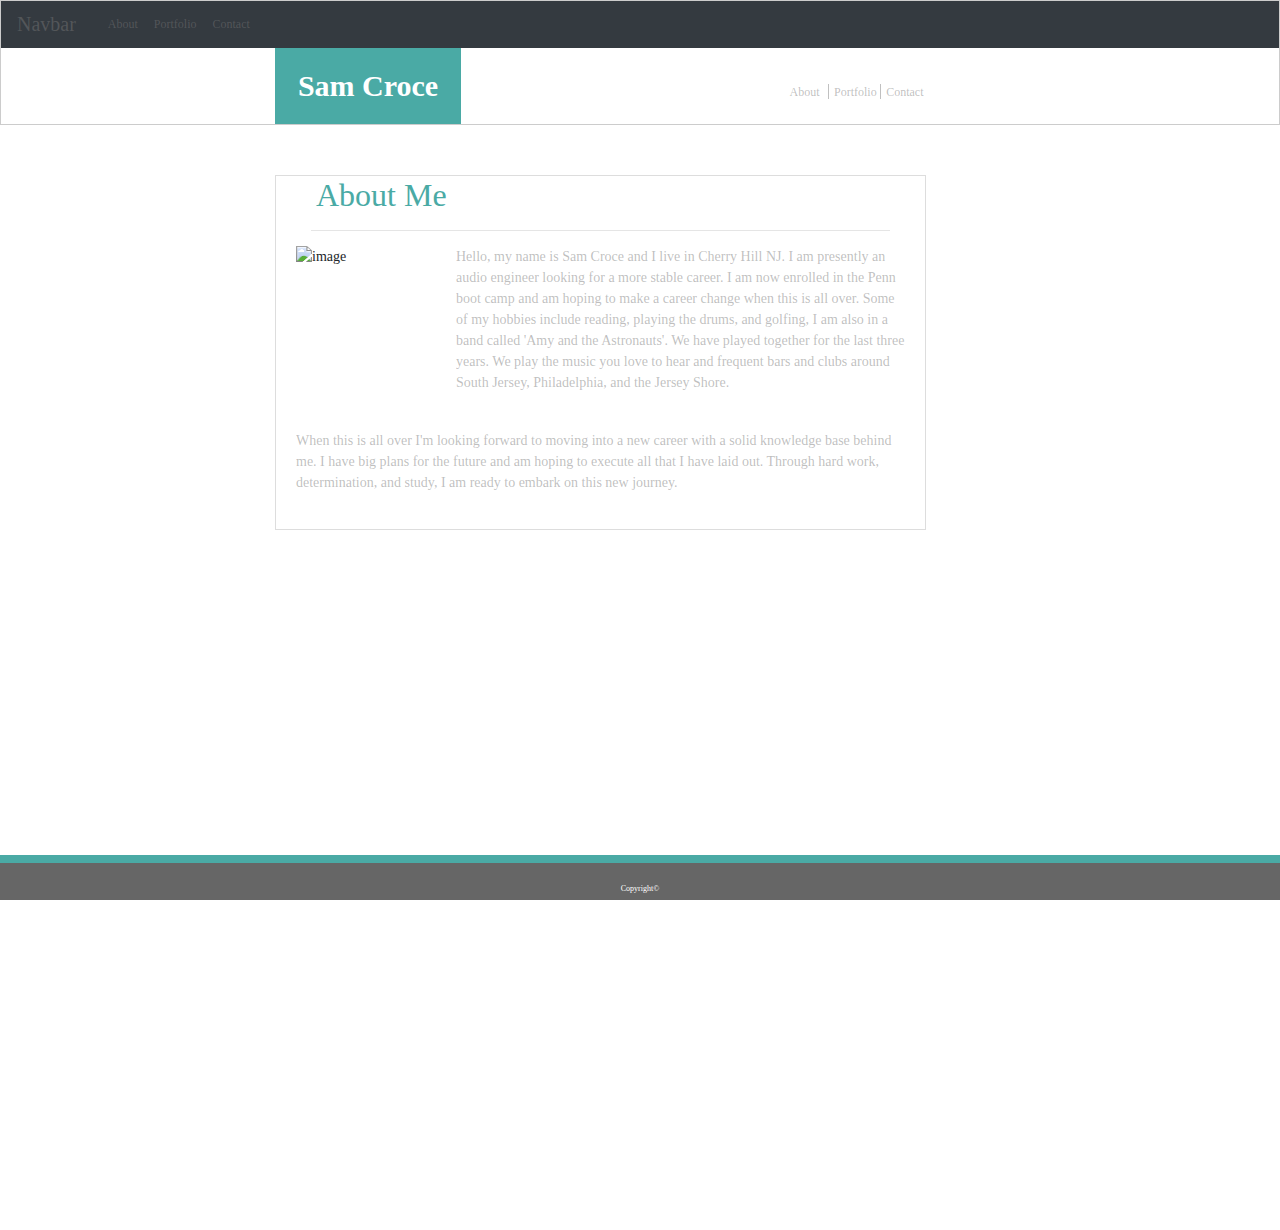
==== index.html @ a16be5e9 "Bootstrap Update" ====
<!DOCTYPE html>
<html>
<head>
    <title>About Me</title>
    <meta name="viewport" content="width=device-width, initial-scale=1">
    <link rel="stylesheet" href="https://maxcdn.bootstrapcdn.com/bootstrap/4.0.0/css/bootstrap.min.css" integrity="sha384-Gn5384xqQ1aoWXA+058RXPxPg6fy4IWvTNh0E263XmFcJlSAwiGgFAW/dAiS6JXm" crossorigin="anonymous">
    <link rel="Stylesheet" type="text/css" href="assets/style.css">

</head>
<body>
    
    <Header>
        <nav class="navbar navbar-expand-lg navbar-Dark bg-dark">
            <a class="navbar-brand" href="#">Navbar</a>

            <button class="navbar-toggler" type="button" data-toggle="collapse" data-target="#navbarNavAltMarkup" aria-controls="navbarNavAltMarkup" aria-expanded="false" aria-label="Toggle navigation">
              <span class="navbar-toggler-icon"></span>
            </button>
            <div class="collapse navbar-collapse" id="navbarNavAltMarkup">
              <div class="navbar-nav">
                <a class="nav-item nav-link active" href="#"><a href="index.html" target="_blank">About</a></span><span class="sr-only">Sam Croce</span></a>
                <a class="nav-item nav-link" href="#"><a href="portfolio.html" target="_blank">Portfolio</a></a>
                <a class="nav-item nav-link" href="#"><a href="contact.html" target="_blank">Contact</a></a>
                <!-- <a class="nav-item nav-link disabled" href="#">Disabled</a> -->
              </div>
            </div>
          </nav>
          <div class="container">
            <div class="row">
                <div class="col-sm-12">
                    <h1><strong>Sam Croce</strong></h1>

                    <span><a href="INdex.html" target="_blank">About</a></span>
                    <span1><a href="portfolio.html" target="_blank">Portfolio</a></span1>
                    <span2><a href="contact.html" target="_blank">Contact</a></span2>
                </div>
            </div>
        </div>
        
    </Header>
    <section id="background">
            
        <div class="container">

           
            <section id="main-bio">

                <h2>About Me</h2>
                <hr>
                
                
                
                <img src="https://scontent-iad3-1.xx.fbcdn.net/v/t1.0-9/67842994_2884049968277918_4560396481051230208_n.jpg?_nc_cat=108&_nc_sid=110474&_nc_oc=AQkSdtIrpZ_J9pndI7Mldey0TNKfY7eIcQPn9Pi67GlqBKhLVRecDjvEXbi8Gd6j6demyXBAZ04wq0Hw700RjVll&_nc_ht=scontent-iad3-1.xx&oh=cf69ae4f621de71386568e75b2ff9fc9&oe=5EAAA42B"
                alt= "image" id=bio_image Height="150" width="150"
                />
        

                <p>
                    Hello, my name is Sam Croce and I live in Cherry Hill NJ. I am presently an audio engineer looking for a more 
                    stable career. I am now enrolled in the Penn boot camp and am hoping to make a career change when 
                    this is all over. Some of my hobbies include reading, playing the drums, and golfing, I am also in a band called 'Amy 
                    and the Astronauts'. We have played together for the last three years. We play the music you love to hear and frequent
                    bars and clubs around South Jersey, Philadelphia, and the Jersey Shore.

                </p>
                <br>
                <p>
                    When this is all over I'm looking forward to moving into a new career with a solid knowledge base behind me.
                    I have big plans for the future and am hoping to execute all that I have laid out.  Through hard work, determination,
                    and study, I am ready to embark on this new journey. 
                </p>
            </section>
       
    </section>        
          
    <footer class="footer">
        <div class="foot"> 
          Copyright&copy;
        </div> 
    </footer>

        </div>
   
</body> 
</html>
---- assets/style.css ----
body {
    background-color:#ffffff;
    margin: 0 auto;
    padding: 0;
    font-family:"Georgia", "Times", "Times New Roman", "serif";
    font-size: 14px;
    line-height: 150%;
    
    
    
}
Header {
    border: 1px solid #cccccc;
    width: 100%;
    padding-bottom: 0px;
    padding-top: 0px;
}


h1 {
    color:#ffffff;
    background-color:#4aaaa5;
    margin: 0;
    padding-top: 20px;
    padding-bottom: 20px;
    width: 20%;
    margin-left: 100px;
    display: inline-block;
    text-align: center;
    margin-top: 0;
    margin-bottom: 0;
    font-size: 30px;
    }

span{
    margin-left: 325px;
    padding-right: 5px;
    color: #7777
    
    
}
span1{
    border-left: solid 1px;
    padding-left: 5px;
    color: #7777
    
}
span2{
    border-left: solid 1px;
    padding-left: 5px;
    color: #7777
}

h2{
    color: #4aaaa5;
    border: 2px #dddddd ;
    padding-left: 20px;
}
img{
    float: left;
    margin-right: 10px;
    clear: both;

}
p{
    color: #7777;
    margin-left: 0px;
    overflow:auto;
    display: block;
}

.container{
    width: 960px;
    margin: 0 auto;
    
}
/* #main-bio,
#bio-image{
    float: left;
    margin-left: 100px;
} */
#main-bio {
    width: 70%;
    border: 1px solid #dddddd;
    margin-top: 30px;
    position: relative;
    padding-left: 20px;
    padding-right: 20px;
    margin-left: 100px;
    
}
#bio-image{
    margin-right: 20px;
    width: 200px;
    height: 200px;
    padding-top: 50px;
    
}
footer {
    position: fixed;
    left: 0;
    bottom: 0;
    width: 100%;
    background-color: #666666;
    color: white;
    text-align: center;
    border-top: 8px solid #4aaaa5;
    font-size: 8px;
    height: 45px;
    text-align: bottom;
}
.foot{
    padding-top: 15px;
}

#background{
    background-image: url(https://www.toptal.com/designers/subtlepatterns/patterns/double-bubble.png);
    padding-top: 20px;
    padding-bottom: 700px;
} 
.column{
    float: left;
    width: 33.33%;
    padding: 5px;
   
}
.row::after{
    content: "";
    clear: both;
    display: table;
   
}
hr{
    color: #7777;
    width: 95%;
    margin-bottom: 15px;
}
#main-bio{
    background-color: white;
    padding-bottom: 20px;
   
}

.button {
    display: inline-block;
    background-color: #4aaaa5;
    border: solid 1px transparent;
    border-radius: 3px;
    color: white;
    padding: 0px 12px;
    text-align: center;
    text-decoration: none;
    font-size: 12px;
    margin: 4px 2px 4px 0;
    cursor: pointer;
}
.fx:hover{
    background-color: thistle;
}
.fx:active{
    background-color: white;
}
form{
  
}

#circuit{
    left: 0;
    bottom: 100%;
    
    
}
.centered{
    position: absolute;
    left: 15px;
    top: 80px;
    width: 150px;
    color: white;
    background-color: #4aaaa5;
    text-align: center;
    padding-top: 10px;
    padding-bottom: 10px;
}
#tiger{
    left: 0;
    bottom: 100%;
}
.right-center{
    position: absolute;
    left: 15px;
    top: 85px;
    width: 150px;
    color: white;
    background-color: #4aaaa5;
    text-align: center;
    padding-top: 10px;
    padding-bottom: 10px;
    z-index: 1;
}
#nightlife{
    left: 0;
    bottom: 100%;
}
.bottom-centered{
    position: absolute;
    left: 15px;
    bottom: 30px;
    width: 150px;
    color: white;
    background-color: #4aaaa5;
    text-align: center;
    padding-top: 10px;
    padding-bottom: 10px;
}
#lamps{
    left: 0;
    bottom: 100%;
}
.left-center{
    position: absolute;
    left: 15px;
    bottom: 25px;
    width: 150px;
    color: white;
    background-color: #4aaaa5;
    text-align: center;
    padding-top: 10px;
    padding-bottom: 10px;
    
}
#flowers{
    left: 0;
    bottom: 100%;
}
.bottom-center{
    position: absolute;
    left: 15px;
    bottom: 15px;
    width: 150px;
    color: white;
    background-color: #4aaaa5;
    text-align: center;
    padding-top: 10px;
    padding-bottom: 10px;
}
a{
    color: #7777;
    text-decoration: unset;
    font-size: 12px;
    
}   
#board{
    border-right: solid 1px;

}
a:hover{
    border: solid 1px;
    border-color: violet;
}
a:active{
    color: black;
}
#meassage{
    min-width: 22%;
    height: 20%;
}
#text{
    width: 600px;
    height: 150px;
    border-color: #7777;
}
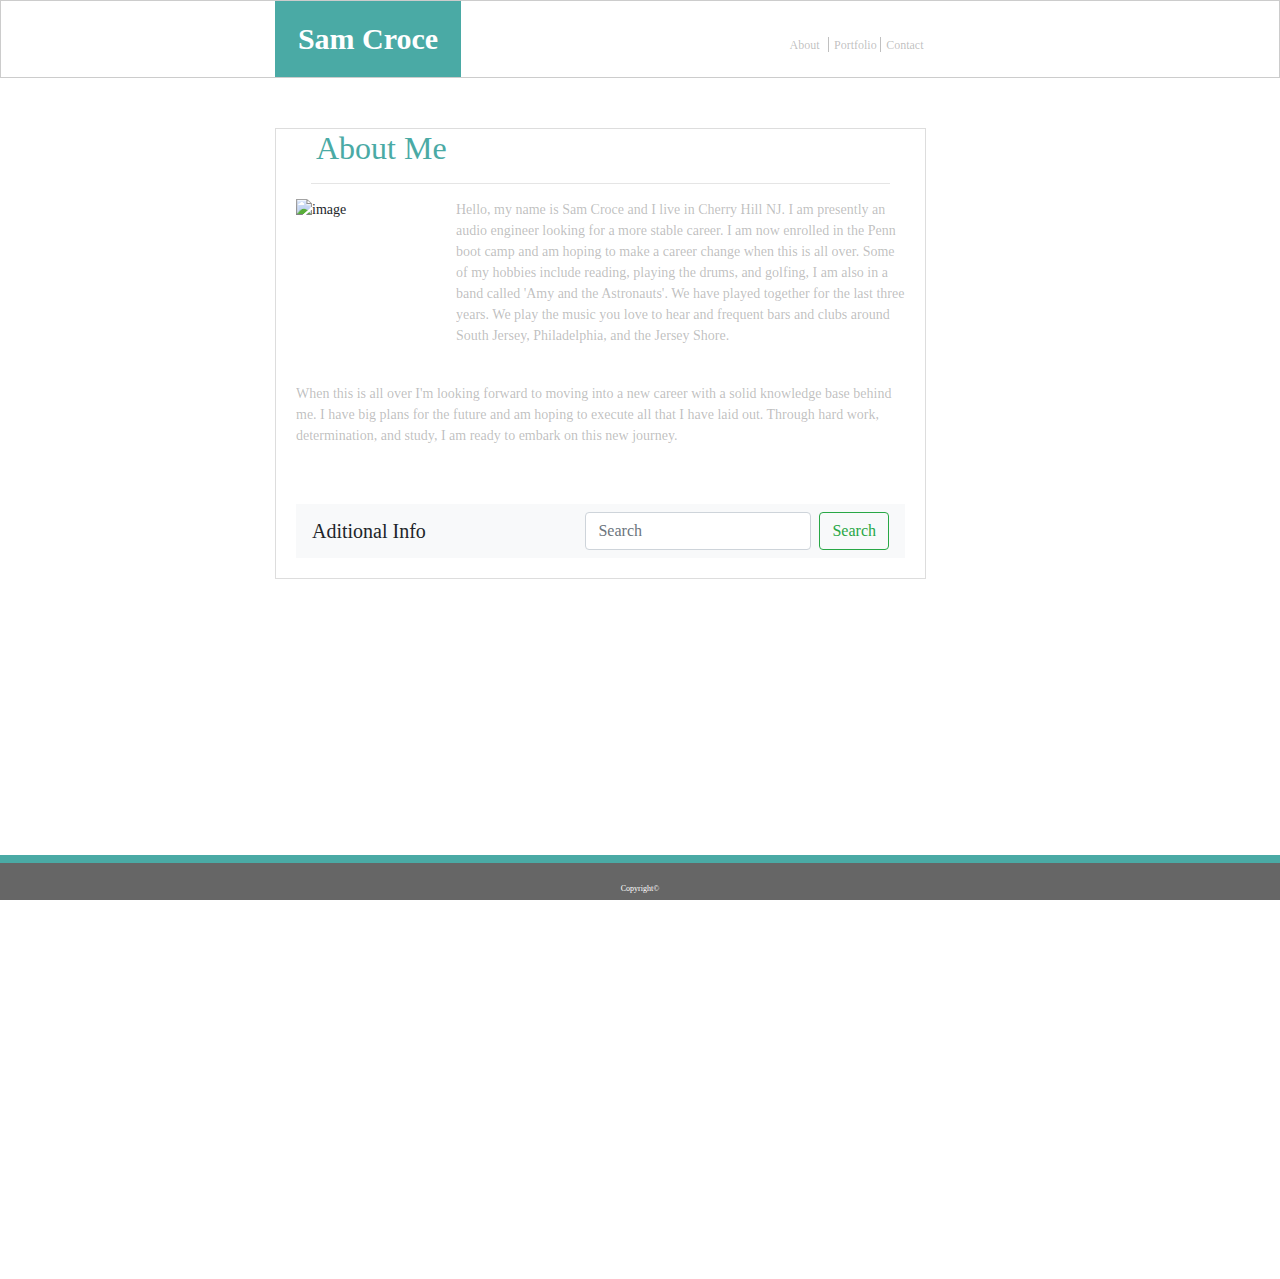
==== commit 9dcca7a1: "Nav bar update" ====
--- a/index.html
+++ b/index.html
@@ -10,21 +10,7 @@
 <body>
     
     <Header>
-        <nav class="navbar navbar-expand-lg navbar-Dark bg-dark">
-            <a class="navbar-brand" href="#">Navbar</a>
-
-            <button class="navbar-toggler" type="button" data-toggle="collapse" data-target="#navbarNavAltMarkup" aria-controls="navbarNavAltMarkup" aria-expanded="false" aria-label="Toggle navigation">
-              <span class="navbar-toggler-icon"></span>
-            </button>
-            <div class="collapse navbar-collapse" id="navbarNavAltMarkup">
-              <div class="navbar-nav">
-                <a class="nav-item nav-link active" href="#"><a href="index.html" target="_blank">About</a></span><span class="sr-only">Sam Croce</span></a>
-                <a class="nav-item nav-link" href="#"><a href="portfolio.html" target="_blank">Portfolio</a></a>
-                <a class="nav-item nav-link" href="#"><a href="contact.html" target="_blank">Contact</a></a>
-                <!-- <a class="nav-item nav-link disabled" href="#">Disabled</a> -->
-              </div>
-            </div>
-          </nav>
+        
           <div class="container">
             <div class="row">
                 <div class="col-sm-12">
@@ -69,9 +55,22 @@
                     I have big plans for the future and am hoping to execute all that I have laid out.  Through hard work, determination,
                     and study, I am ready to embark on this new journey. 
                 </p>
+
+                <br>
+                <br>
+                <nav class="navbar navbar-light bg-light justify-content-between">
+                    <a class="navbar-brand">Aditional Info</a>
+                    <form class="form-inline">
+                    <input class="form-control mr-sm-2" type="search" placeholder="Search" aria-label="Search">
+                    <button class="btn btn-outline-success my-2 my-sm-0" type="submit">Search</button>
+                    </form>
+             </nav>
             </section>
+            
        
-    </section>        
+    </section>  
+    
+    
           
     <footer class="footer">
         <div class="foot"> 
@@ -80,6 +79,8 @@
     </footer>
 
         </div>
+
+        
    
 </body> 
 </html>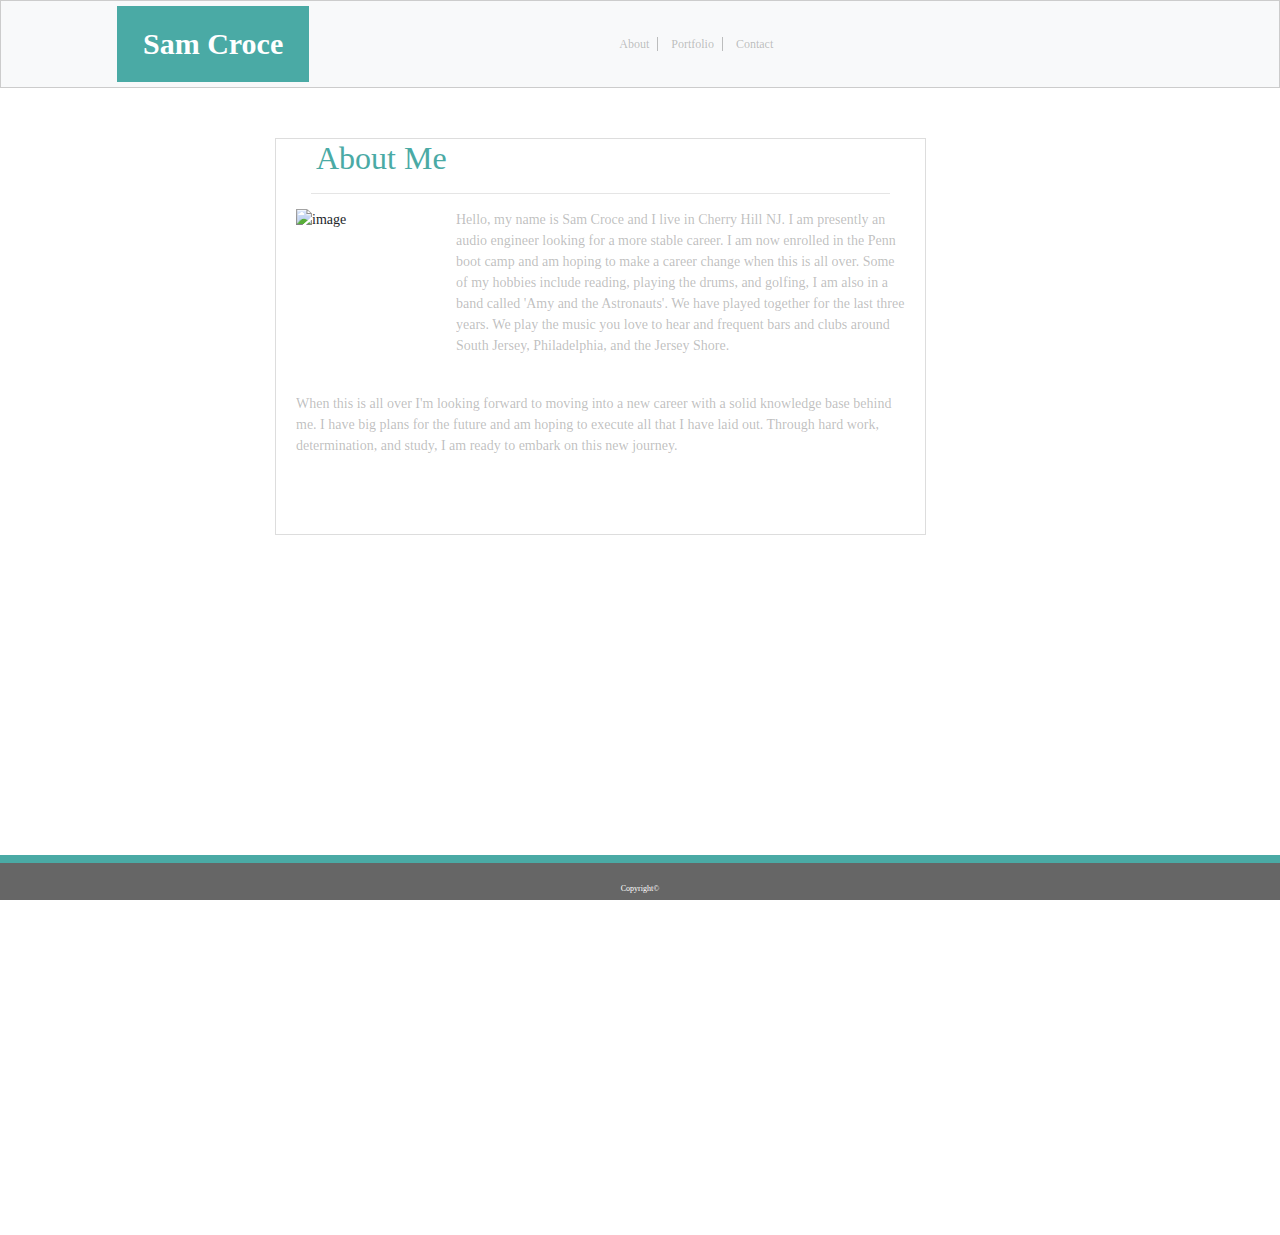
==== commit 6124171d: "Nav bar updates" ====
--- a/index.html
+++ b/index.html
@@ -10,8 +10,22 @@
 <body>
     
     <Header>
+        <nav class="navbar navbar-expand-lg navbar-light bg-light">
+            <a class="navbar-brand" href="#"><h1><strong>Sam Croce</strong></h1></a>
+            <button class="navbar-toggler" type="button" data-toggle="collapse" data-target="#navbarNavAltMarkup" aria-controls="navbarNavAltMarkup" aria-expanded="false" aria-label="Toggle navigation">
+              <span class="navbar-toggler-icon"></span>
+            </button>
+            <div class="collapse navbar-collapse" id="navbarNavAltMarkup">
+              <div class="navbar-nav">
+                <a class="nav-item nav-link active" href="#"><span><a href="INdex.html" target="_blank">About</a></span><span class="sr-only">(current)</span></a>
+                <a class="nav-item nav-link" href="#"><span1><a href="portfolio.html" target="_blank">Portfolio</a></span1></a>
+                <a class="nav-item nav-link" href="#"><span2><a href="contact.html" target="_blank">Contact</a></span2></a>
+                <!-- <a class="nav-item nav-link disabled" href="#">Disabled</a> -->
+              </div>
+            </div>
+          </nav>
         
-          <div class="container">
+          <!-- <div class="container">
             <div class="row">
                 <div class="col-sm-12">
                     <h1><strong>Sam Croce</strong></h1>
@@ -21,7 +35,7 @@
                     <span2><a href="contact.html" target="_blank">Contact</a></span2>
                 </div>
             </div>
-        </div>
+        </div> -->
         
     </Header>
     <section id="background">
@@ -58,13 +72,7 @@
 
                 <br>
                 <br>
-                <nav class="navbar navbar-light bg-light justify-content-between">
-                    <a class="navbar-brand">Aditional Info</a>
-                    <form class="form-inline">
-                    <input class="form-control mr-sm-2" type="search" placeholder="Search" aria-label="Search">
-                    <button class="btn btn-outline-success my-2 my-sm-0" type="submit">Search</button>
-                    </form>
-             </nav>
+                
             </section>
             
        
--- a/assets/style.css
+++ b/assets/style.css
@@ -12,8 +12,8 @@
 Header {
     border: 1px solid #cccccc;
     width: 100%;
-    padding-bottom: 0px;
-    padding-top: 0px;
+    /* padding-bottom: 0px;
+    padding-top: 0px; */
 }
 
 
@@ -23,19 +23,26 @@
     margin: 0;
     padding-top: 20px;
     padding-bottom: 20px;
-    width: 20%;
+    width: 80%;
     margin-left: 100px;
     display: inline-block;
     text-align: center;
     margin-top: 0;
     margin-bottom: 0;
     font-size: 30px;
-    }
+}
+.navbar{
+    padding-top: 0px;
+    padding-bottom: 0px;
+    margin-top: 0px;
+    margin-bottom: 0px;
+}
 
 span{
     margin-left: 325px;
     padding-right: 5px;
     color: #7777
+    
     
     
 }
@@ -245,6 +252,7 @@
 }
 a{
     color: #7777;
+    padding-top: 8px;
     text-decoration: unset;
     font-size: 12px;
     
